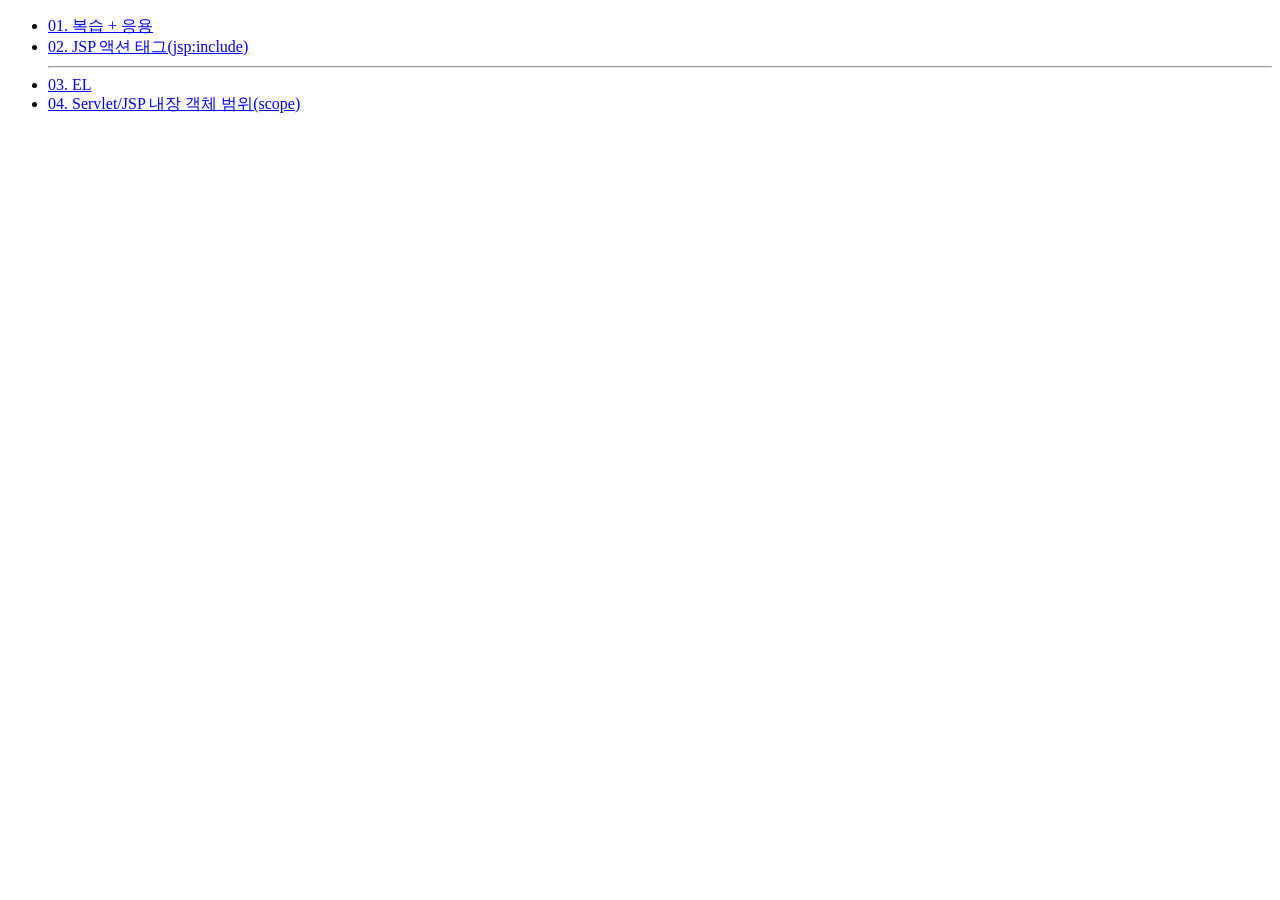
==== JSPProject/src/main/webapp/index.html @ 5a28b1a0 "JSP, EL, Servlet.JSP 내장객체" ====
<!DOCTYPE html>
<html lang="ko">
<head>
    <meta charset="UTF-8">
    <meta name="viewport" content="width=device-width, initial-scale=1.0">
    <title>JSP Project</title>
</head>
<body>
    <ul>
        <li>
            <a href="01_review.html">01. 복습 + 응용</a>
        </li>

        <li>
            <a href="02_action.jsp">02. JSP 액션 태그(jsp:include) </a>
            <!-- jsp도 html파일을 요청하듯이 바로 주소로 작성하여 요청할 수 있다. -->

            <!-- 
                02_action.jsp 요청 ->
                02_action_jsp.java   Servlet으로 요청 전달 ->
                out.print()를 이용해 HTML 화면을 클라이언트에게 출력
             -->
        </li>

        <hr>

        <li>
            <a href="03_EL.html">03. EL</a>
        </li>

        <li>
            <a href="04_scope.html">04. Servlet/JSP 내장 객체 범위(scope)</a>
        </li>

    </ul>
</body>
</html>
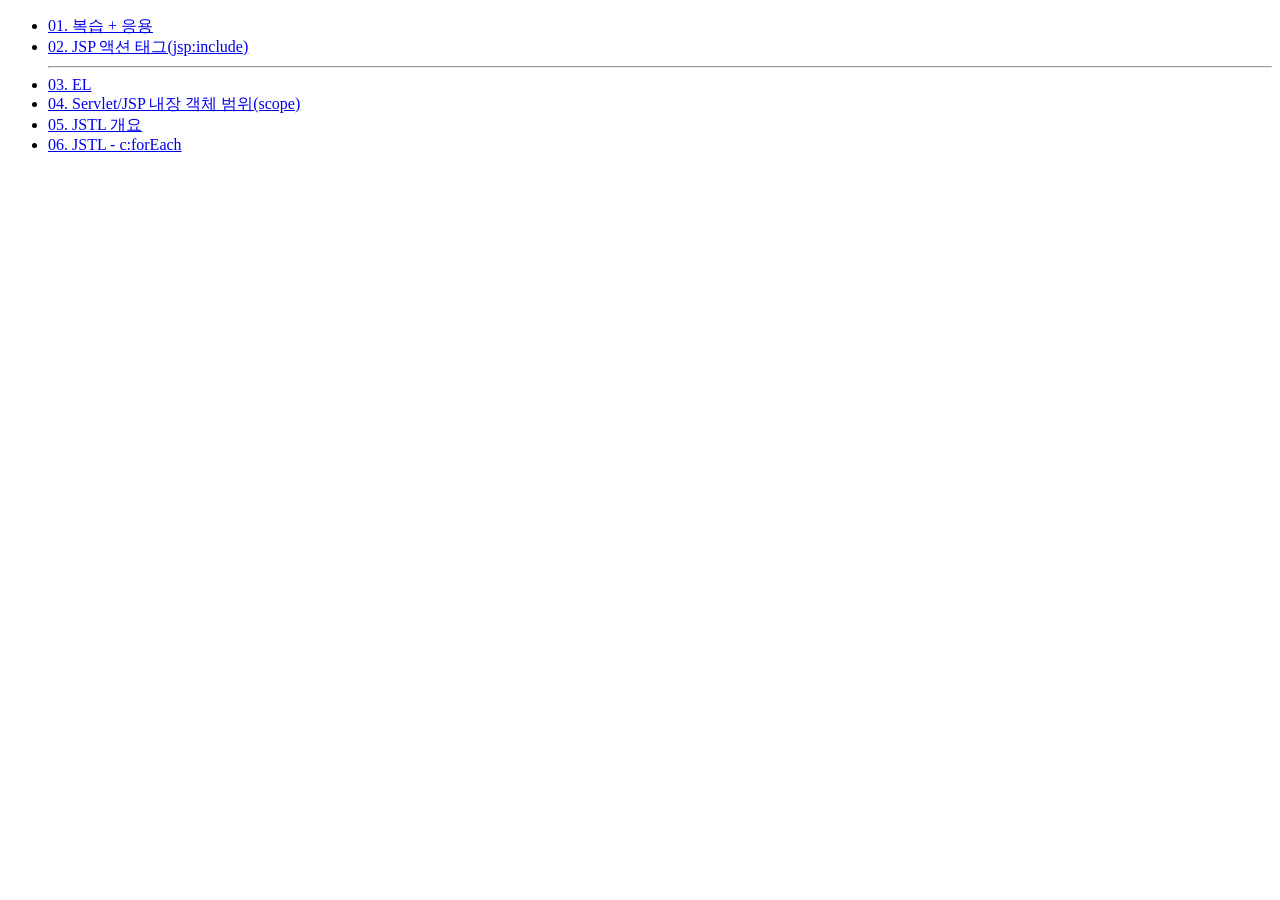
==== commit ac846391: "JSTL 완료" ====
--- a/JSPProject/src/main/webapp/index.html
+++ b/JSPProject/src/main/webapp/index.html
@@ -32,6 +32,14 @@
             <a href="04_scope.html">04. Servlet/JSP 내장 객체 범위(scope)</a>
         </li>
 
+        <li>
+            <a href="05_JSTL_1.jsp">05. JSTL 개요</a>
+        </li>
+
+        <li>
+            <a href="06_JSTL_2.jsp">06. JSTL - c:forEach</a>
+        </li>
+
     </ul>
 </body>
 </html>
